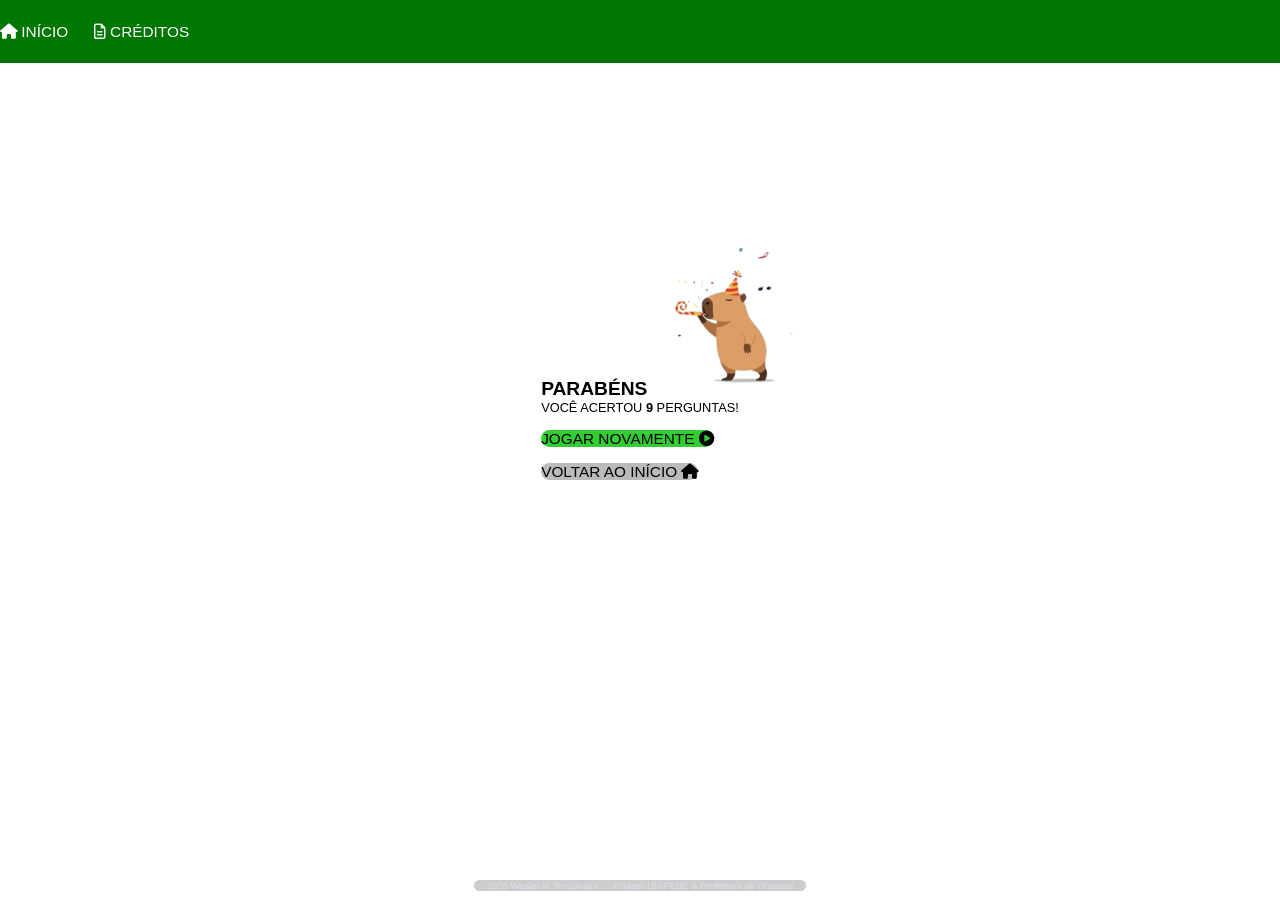
==== final.html @ fdd22d8e "Add files via upload" ====
<!DOCTYPE html>
<html lang="pt-br">
<head>
    <meta charset="UTF-8">
    <meta name="viewport" content="width=device-width, initial-scale=1.0">
    <title>Jogo Educacional 2026 SI</title>

    <link rel="stylesheet" href="https://cdnjs.cloudflare.com/ajax/libs/font-awesome/6.5.0/css/all.min.css">
    <link rel="stylesheet" href="assets/style.css">
</head>

<body>
    <header>
        <a href="/index.html" class="topbar-button">
            <i class="fa-solid fa-house"></i>
            INÍCIO
        </a>
        <a href="" class="topbar-button">
            <i class="fa-regular fa-file-lines"></i>
            CRÉDITOS
        </a>
    </header>

    <main class="register">
        <img src="assets/capybara-celebration.png" alt="capivara" style="
            width: 10vw;
            position: absolute;
            right: -5%;
            top: -45%;
        ">

        <h2>PARABÉNS</h2>
        VOCÊ ACERTOU <b>9</b> PERGUNTAS!
        <br><br><a href="/play.html" class="play-button" style="background-color: limegreen;">
            JOGAR NOVAMENTE
            <i class="fa-solid fa-circle-play" style="font-size: 1.2vw;"></i>
        </a>
        <br><br><a href="/index.html" class="play-button" style="background-color: #bbb;">
            VOLTAR AO INÍCIO
            <i class="fa-solid fa-house" style="font-size: 1.2vw;"></i>
        </a>
    </main>

    <footer>
        <p>2026 Weslei N. Rossinsky</p>
        <p>Projeto UNIFEBE & Prefeitura de Brusque</p>
    </footer>
</body>

</html>
---- assets/style.css ----
* {
    margin: 0;
    padding: 0;
    box-sizing: content-box;
}
html, body {height: 100%; }
body {
    font-family: 'Segoe UI', Tahoma, Geneva, Verdana, sans-serif;
    font-size: 1vw;
    
    background: fixed center
        radial-gradient(#fff5, #fff2),
        url(https://upload.wikimedia.org/wikipedia/commons/8/83/Brusque1.jpg);
    background-size: cover;

    display: flex;
    flex-direction: column;
    align-items: center;
}


header {
    height: 7vh;
    width: 100vw;
    background: fixed #070;
    outline: solid #fff .75vh;

    display: flex;
    align-items: center;
    gap: 2%;
}
.topbar-button {
    color: #fff;
    font-size: 1.2vw;
    text-decoration: none;
}
.topbar-button:hover {
    color: #bbb;
    /* font-size: 1.3vw; */
}


main {
    position: relative;
    top: 30vh;

    background: #fffe;
    background-size: cover;
    padding: 5vh 5vh;
    border-radius: 10px;
}

.play-button {
    font-size: 1.2vw;
    border: 0;
    border-radius: 10px;

    text-align: center;
    text-decoration: none;
    color: #000;
}
.play-button:hover { filter: brightness(1.1); }

form {
    align-content: center;
    justify-content: center;
    display: grid;
    grid-template-columns: 25% 75%;
    grid-template-rows: 3vh 3vh 3vh 4vh;
    gap: 5%;
}


.question {
    position: relative;
    top: 17vh;

    text-align: center;
    align-content: center;
    justify-content: center;
    font-size: 1.3vw;
    background: #fffe;
    background-size: cover;
    padding: 8vh 8vh;
    border-radius: 40px;

    display: flex;
    flex-direction: column;
    gap: 10%;
}
.question h2 {
    position: relative;
    background: linear-gradient(-90deg, #fc0, #fc00);
}
.question h2::first-letter { font-size: 4vw; }
.question span {
    color: #fff;
    background-color: #fc0;
    font-weight: bold;
    font-size: 2vw;
    border-radius: 10px;

    position: absolute;
    right: 0;
    top: 0;
}
.question div {
    display: flex;
    flex-direction: row;
    justify-content: center;
    gap: 3%;
}
.question a {
    position: relative;
    text-decoration: none;
}
.question h3 {
    color: #efe;
    background-color: #ea0;
    border-radius: 12px;
}
.audio-button {
    height: 2.2vw;
    width: 4vw;
    font-size: 1.5vw;
    border-radius: 14px;
    position: absolute;
    top: .3vw;
    right: .3vw;
    border: 0;
    color: #fff;
    background-color: #38f;
}


footer {
    position: absolute;
    bottom: 1vh;

    color: #dde;
    background: fixed #0003;
    padding: 0 1vw;
    border-radius: 6px;

    font-size: .75vw;
    text-align: center;

    display: flex;
    flex-direction: row;
    gap: .5vw;
}
footer p:not(:last-child)::after {
    content: "•";
    margin-left: .5vw;
    opacity: 0.6;
}
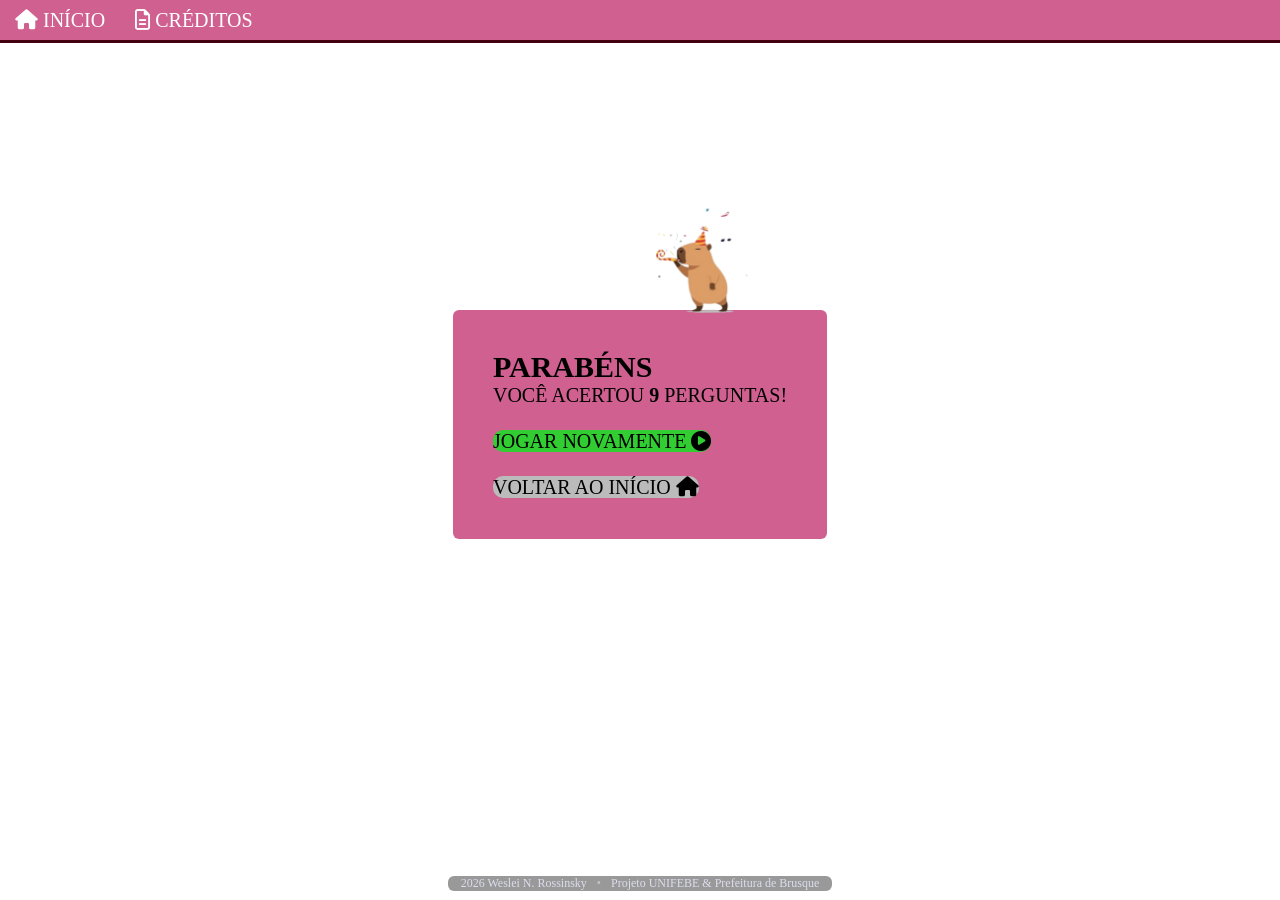
==== commit d614caa0: "re-design to match new objective" ====
--- a/final.html
+++ b/final.html
@@ -11,7 +11,7 @@
 
 <body>
     <header>
-        <a href="/index.html" class="topbar-button">
+        <a href="index.html" class="topbar-button">
             <i class="fa-solid fa-house"></i>
             INÍCIO
         </a>
@@ -23,21 +23,21 @@
 
     <main class="register">
         <img src="assets/capybara-celebration.png" alt="capivara" style="
-            width: 10vw;
+            width: 100px;
             position: absolute;
-            right: -5%;
+            right: 20%;
             top: -45%;
         ">
 
         <h2>PARABÉNS</h2>
         VOCÊ ACERTOU <b>9</b> PERGUNTAS!
-        <br><br><a href="/play.html" class="play-button" style="background-color: limegreen;">
+        <br><br><a href="play.html" class="play-button" style="background-color: limegreen;">
             JOGAR NOVAMENTE
-            <i class="fa-solid fa-circle-play" style="font-size: 1.2vw;"></i>
+            <i class="fa-solid fa-circle-play"></i>
         </a>
-        <br><br><a href="/index.html" class="play-button" style="background-color: #bbb;">
+        <br><br><a href="index.html" class="play-button" style="background-color: #bbb;">
             VOLTAR AO INÍCIO
-            <i class="fa-solid fa-house" style="font-size: 1.2vw;"></i>
+            <i class="fa-solid fa-house"></i>
         </a>
     </main>
 
@@ -47,4 +47,4 @@
     </footer>
 </body>
 
-</html>+</html>
--- a/assets/style.css
+++ b/assets/style.css
@@ -3,14 +3,29 @@
     padding: 0;
     box-sizing: content-box;
 }
-html, body {height: 100%; }
+:root {
+    --color1: #c58e;
+    --dcolor1: #925f;
+    --fonttiny: 12px;
+    --fontsmall: 15px;
+    --fontbig: 20px;
+    --fontbigger: 35px;
+    --fonthuge: 50px;
+
+    --color-medio: #fc0;
+    --color-desafio: #a0c;
+
+    --max-width: 900px;
+}
+
+html, body {height: 100%;}
 body {
-    font-family: 'Segoe UI', Tahoma, Geneva, Verdana, sans-serif;
-    font-size: 1vw;
+    font-family: cursive;
+    font-size: var(--fontbig);
     
-    background: fixed center
-        radial-gradient(#fff5, #fff2),
-        url(https://upload.wikimedia.org/wikipedia/commons/8/83/Brusque1.jpg);
+    background:
+        fixed center
+        url(https://img.magnific.com/vetores-gratis/fronteira-de-jardim-de-infancia-brincalhao-com-rabiscos-de-lapis_107791-32012.jpg);
     background-size: cover;
 
     display: flex;
@@ -20,38 +35,37 @@
 
 
 header {
-    height: 7vh;
+    height: 40px;
     width: 100vw;
-    background: fixed #070;
-    outline: solid #fff .75vh;
+    background: fixed var(--color1);
+    outline: solid #401 3px;
 
     display: flex;
     align-items: center;
-    gap: 2%;
 }
 .topbar-button {
     color: #fff;
-    font-size: 1.2vw;
-    text-decoration: none;
+    margin: 15px;
+    text-decoration: none;
+    transition: color .2s ease;
 }
 .topbar-button:hover {
-    color: #bbb;
-    /* font-size: 1.3vw; */
-}
-
-
-main {
+    color: var(--dcolor1);
+}
+
+
+.register {
     position: relative;
     top: 30vh;
 
-    background: #fffe;
-    background-size: cover;
-    padding: 5vh 5vh;
-    border-radius: 10px;
+    background: var(--color1);
+    background-size: cover;
+
+    padding: 40px 40px;
+    border-radius: 6px;
 }
 
 .play-button {
-    font-size: 1.2vw;
     border: 0;
     border-radius: 10px;
 
@@ -66,8 +80,8 @@
     justify-content: center;
     display: grid;
     grid-template-columns: 25% 75%;
-    grid-template-rows: 3vh 3vh 3vh 4vh;
-    gap: 5%;
+    grid-template-rows: 20px 20px 20px 25px;
+    gap: 10%;
 }
 
 
@@ -75,82 +89,148 @@
     position: relative;
     top: 17vh;
 
-    text-align: center;
-    align-content: center;
-    justify-content: center;
-    font-size: 1.3vw;
+    font-size: var(--fontsmall);
     background: #fffe;
     background-size: cover;
-    padding: 8vh 8vh;
-    border-radius: 40px;
-
+    padding: 20px;
+    border-radius: 10px;
+    width: 80vw;
+    max-width: var(--max-width);
+    min-height: 450px;
+
+    overflow: hidden;
     display: flex;
     flex-direction: column;
-    gap: 10%;
 }
 .question h2 {
     position: relative;
-    background: linear-gradient(-90deg, #fc0, #fc00);
-}
-.question h2::first-letter { font-size: 4vw; }
+    grid-area: head;
+    width: 105%;
+    height: fit-content;
+    margin-top: 5%;
+}
+.question h2::first-letter { font-size: var(--fontbigger); }
 .question span {
     color: #fff;
-    background-color: #fc0;
     font-weight: bold;
-    font-size: 2vw;
-    border-radius: 10px;
+    font-size: var(--fontbigger);
+    border-radius: 3px;
 
     position: absolute;
     right: 0;
     top: 0;
 }
 .question div {
-    display: flex;
-    flex-direction: row;
-    justify-content: center;
-    gap: 3%;
+    position: relative;
+    margin-top: 20px;
+    display: grid;
+    grid-template-areas:
+        "img ans1"
+        "img ans2"
+        "img ans3"
+        "img ans4";
+    grid-template-columns: 40% 60%;
+    grid-template-rows: 20% 20% 20% 20%;
+    height: 70%;
+
+    font-size: var(--fontbigger);
 }
 .question a {
-    position: relative;
-    text-decoration: none;
+    text-decoration: none;
+    position: relative;
+    font-size: var(--fontbigger);
 }
 .question h3 {
+    position: relative;
     color: #efe;
-    background-color: #ea0;
-    border-radius: 12px;
+    border-radius: 4px;
+}
+.question img {
+    grid-area: img;
 }
 .audio-button {
-    height: 2.2vw;
-    width: 4vw;
-    font-size: 1.5vw;
-    border-radius: 14px;
+    height: 50px;
+    width: 50px;
+    font-size: var(--fontbigger);
+    border-radius: 8px;
     position: absolute;
-    top: .3vw;
-    right: .3vw;
+    top: 5%;
+    right: 5%;
     border: 0;
     color: #fff;
     background-color: #38f;
 }
 
 
+.level {
+    position: relative;
+    top: 30vh;
+
+    color: #000;
+    font-size: var(--fonthuge);
+    background: #fffe;
+    background-size: cover;
+    padding: 20px;
+    border-radius: 10px;
+    width: 80vw;
+    max-width: var(--max-width);
+    min-height: 200px;
+
+    display: flex;
+    flex-direction: column;
+    justify-content: space-between;
+    align-items: end;
+}
+
+.level a, .level h3 {
+    color: #000;
+    text-decoration: none;
+    position: relative;
+    font-size: var(--fontbigger);
+    width: fit-content;
+    border-radius: 10px;
+}
+
+
+.palette-medio span{
+    background-color: var(--color-medio);
+}
+.palette-medio h2 {
+    background: linear-gradient(-90deg, var(--color-medio), #0000);
+}
+.palette-medio h3 {
+    background-color: color-mix(in srgb, var(--color-medio) 100%, #000 12%)
+}
+
+.palette-desafio span {
+    background-color: var(--color-desafio);
+}
+.palette-desafio h2 {
+    background: linear-gradient(-90deg, var(--color-desafio), #0000);
+}
+.palette-desafio h3 {
+    background-color: color-mix(in srgb, var(--color-desafio) 100%, #000 20%)
+}
+
+
 footer {
     position: absolute;
     bottom: 1vh;
 
     color: #dde;
-    background: fixed #0003;
+    background: fixed #0006;
     padding: 0 1vw;
     border-radius: 6px;
 
-    font-size: .75vw;
+    font-size: var(--fonttiny);
     text-align: center;
 
     display: flex;
     flex-direction: row;
-    gap: .5vw;
+    gap: 10px;
 }
 footer p:not(:last-child)::after {
     content: "•";
-    margin-left: .5vw;
+    margin-left: 10px;
     opacity: 0.6;
 }
